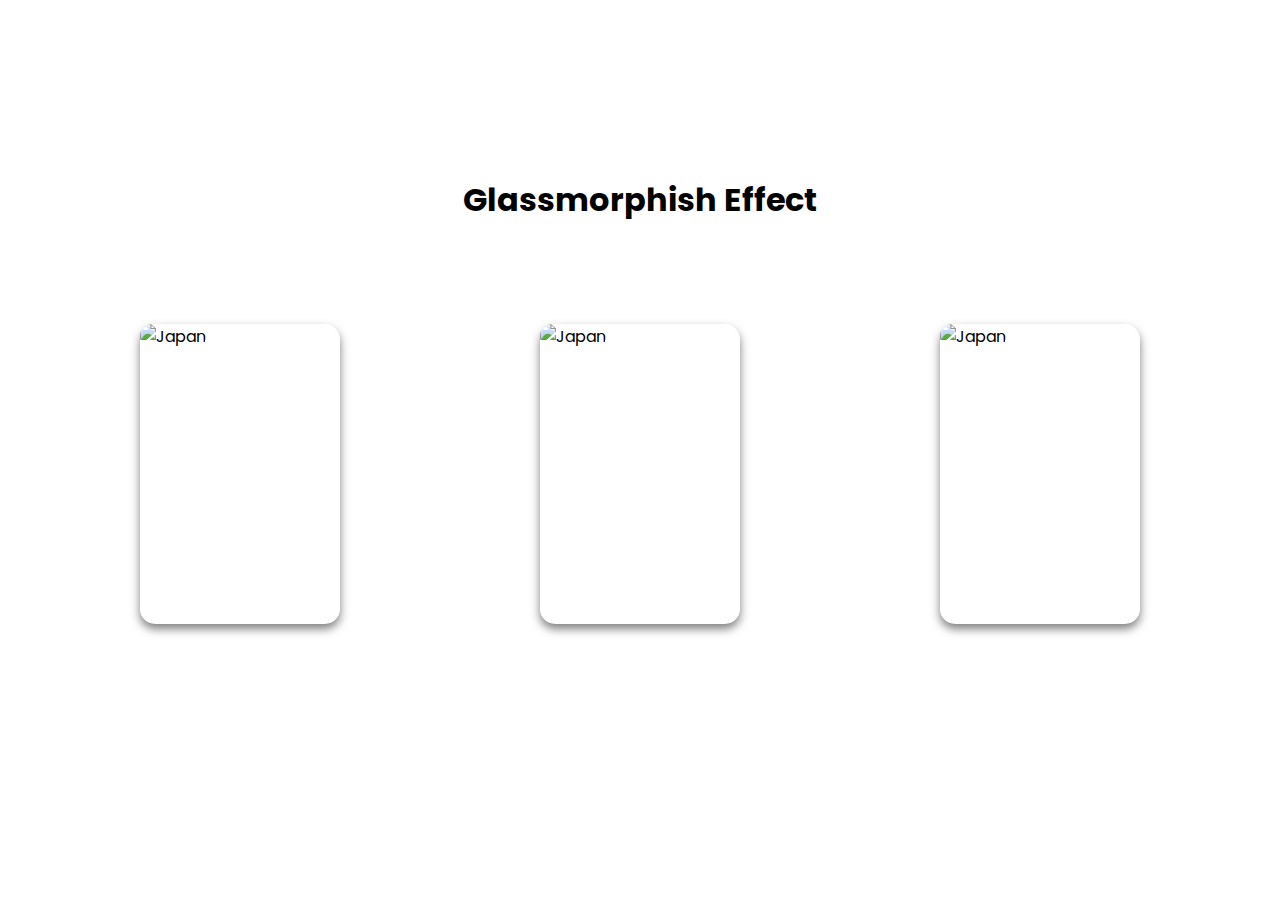
==== P-02-Glassmorphism-Card-Hover-Effect/index.html @ 8d214b6d "Add files via upload" ====
<!DOCTYPE html>
<html lang="en">
<head>
    <meta charset="UTF-8">
    <meta name="viewport" content="width=device-width, initial-scale=1.0">
    <title>Glassmorphish Effect</title>
    <link rel="stylesheet" href="style.css">
</head>
<body>
    <!-- Title -->
    <h1>Glassmorphish Effect</h1>

    <!-- Start -->
    <div class="container">
        <div class="card">
            <div class="img-box">
                <img src="https://images.unsplash.com/photo-1491884662610-dfcd28f30cfb?q=80&w=1887&auto=format&fit=crop&ixlib=rb-4.0.3&ixid=M3wxMjA3fDB8MHxwaG90by1wYWdlfHx8fGVufDB8fHx8fA%3D%3D" alt="Japan">
            </div>
            <div class="content">
                <h3>Kaino Dev</h3>
                <span>Glassmorphish Effect</span>
                <p>Lorem ipsum dolor sit amet consectetur adipisicing elit.</p>
            </div>
        </div>

        <!-- Same as the above one only different image -->
        <div class="card">
            <div class="img-box">
                <img src="https://images.unsplash.com/photo-1561503972-839d0c56de17?q=80&w=1887&auto=format&fit=crop&ixlib=rb-4.0.3&ixid=M3wxMjA3fDB8MHxwaG90by1wYWdlfHx8fGVufDB8fHx8fA%3D%3D" alt="Japan">

            </div>
            <div class="content">
                <h3>Kaino Dev</h3>
                <span>Glassmorphish Effect</span>
                <p>Lorem ipsum dolor sit amet consectetur adipisicing elit.</p>
            </div>
        </div>
        <div class="card">
            <div class="img-box">
                <img src="https://images.unsplash.com/photo-1576675466969-38eeae4b41f6?q=80&w=1887&auto=format&fit=crop&ixlib=rb-4.0.3&ixid=M3wxMjA3fDB8MHxwaG90by1wYWdlfHx8fGVufDB8fHx8fA%3D%3D" alt="Japan">

            </div>
            <div class="content">
                <h3>Kaino Dev</h3>
                <span>Glassmorphish Effect</span>
                <p>Lorem ipsum dolor sit amet consectetur adipisicing elit.</p>
            </div>
        </div>
    </div>

</body>
</html>
---- P-02-Glassmorphism-Card-Hover-Effect/style.css ----
@import url('https://fonts.googleapis.com/css2?family=Poppins:ital,wght@0,100;0,200;0,300;0,400;0,500;0,600;0,700;0,800;0,900;1,100;1,200;1,300;1,400;1,500;1,600;1,700;1,800;1,900&display=swap');

*{
    margin: 0;
    padding: 0;
    box-sizing: border-box;
    font-family: 'Poppins', sans-serif;
}

body{
    display: flex;
    justify-content: center;
    align-items: center;
    min-height: 100vh;
    background-color: #fff;
    flex-direction: column;
}

/* Typography */
.container .card .content{
    text-align: center;
    letter-spacing: 0.05rem;
    color: #fff;
    text-shadow: 0px 5px 10px rgba(0, 0, 0, 0.8);
}
.container .card .content h3{
    font-size: 1rem;
}
.container .card .content span{
    font-size: 0.8rem;
}
.container .card .content p{
    font-size: 0.8rem;
    margin-top: 0.5rem;
}

/* Card and Container Layout */
.container{
    position: relative;
    display: flex;
    justify-content: center;
    align-items: center;
    flex-wrap: wrap;
}

.container .card{
    position: relative;
    width: 200px;
    height: 300px;
    margin: 100px;
    box-shadow: 0px 5px 10px rgba(0, 0, 0, 0.5);
    display: flex;
    flex-direction: column;
    border-radius: 15px;
    transition: ease-in 200ms;
    user-select: none;
}

.container .card img{
    width: 200px;
    height: 300px;
    border-radius: 15px;
}

/* Content Hidden */
.container .card .content{
    position: absolute;
    top: 160px;
    height: 140px;
    width: 100%;
    border: 1px solid rgba(255, 255, 255, 0.2);
    display: flex;
    justify-content: center;
    align-items: center;
    flex-direction: column;
    z-index: 10;
    border-radius: 0px 0px 15px 15px;
    box-shadow: 0 -10px 10px rgba(0, 0, 0, 0.2);
    backdrop-filter: blur(5px);
    transition: ease-in 300ms;
    opacity: 0;
}
/* Content Hover Effect */
.container .card:hover .content{
    opacity: 1;
    width: 200px;
}
.container .card:hover{
    transform: translateY(-15px);
    box-shadow: 0px 10px 20px rgba(0, 0, 0, 10);
    
}
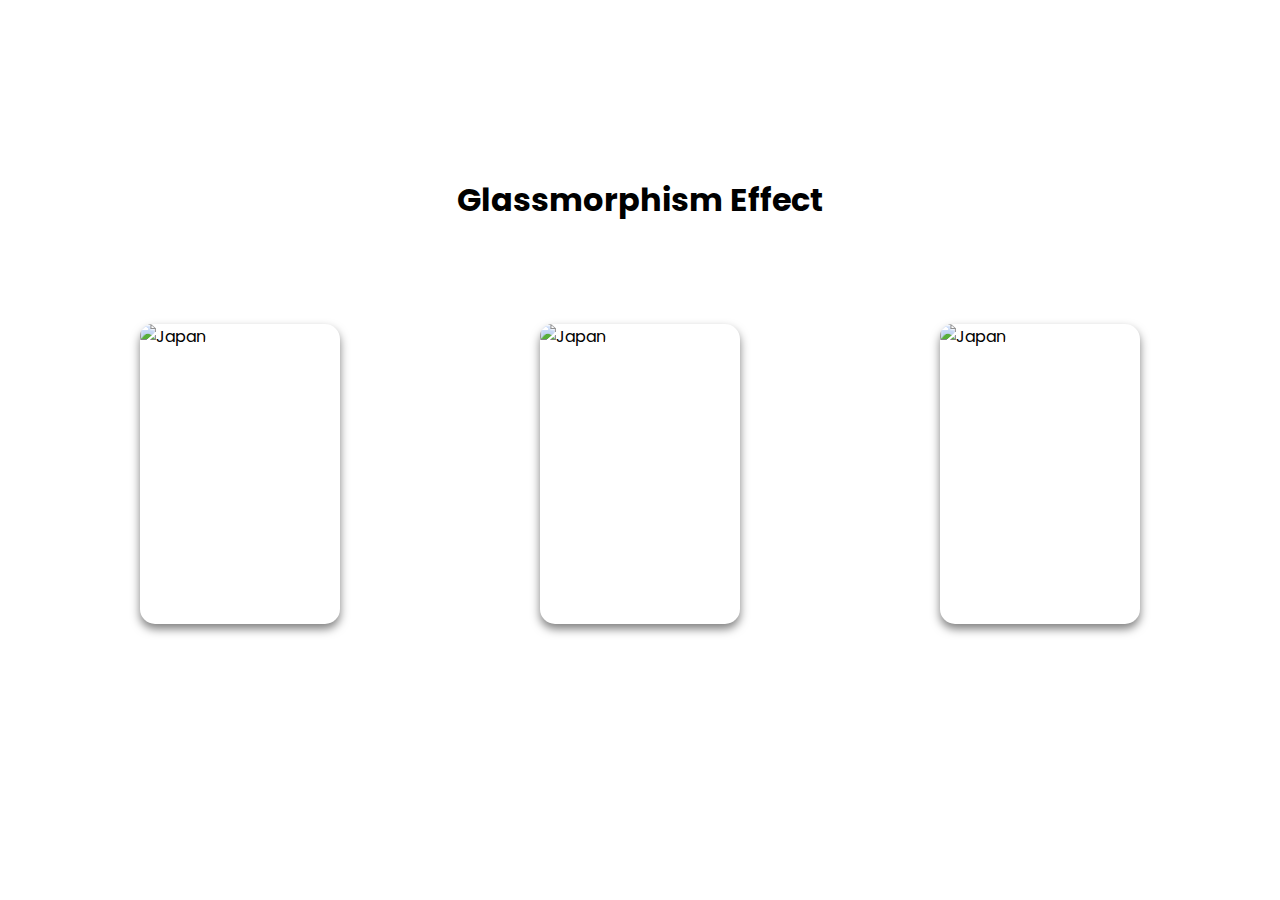
==== commit 692ab03c: "Update index.html" ====
--- a/P-02-Glassmorphism-Card-Hover-Effect/index.html
+++ b/P-02-Glassmorphism-Card-Hover-Effect/index.html
@@ -3,12 +3,12 @@
 <head>
     <meta charset="UTF-8">
     <meta name="viewport" content="width=device-width, initial-scale=1.0">
-    <title>Glassmorphish Effect</title>
+    <title>Glassmorphism Effect</title>
     <link rel="stylesheet" href="style.css">
 </head>
 <body>
     <!-- Title -->
-    <h1>Glassmorphish Effect</h1>
+    <h1>Glassmorphism Effect</h1>
 
     <!-- Start -->
     <div class="container">
@@ -18,7 +18,7 @@
             </div>
             <div class="content">
                 <h3>Kaino Dev</h3>
-                <span>Glassmorphish Effect</span>
+                <span>Glassmorphism Effect</span>
                 <p>Lorem ipsum dolor sit amet consectetur adipisicing elit.</p>
             </div>
         </div>
@@ -31,7 +31,7 @@
             </div>
             <div class="content">
                 <h3>Kaino Dev</h3>
-                <span>Glassmorphish Effect</span>
+                <span>Glassmorphism Effect</span>
                 <p>Lorem ipsum dolor sit amet consectetur adipisicing elit.</p>
             </div>
         </div>
@@ -42,11 +42,11 @@
             </div>
             <div class="content">
                 <h3>Kaino Dev</h3>
-                <span>Glassmorphish Effect</span>
+                <span>Glassmorphism Effect</span>
                 <p>Lorem ipsum dolor sit amet consectetur adipisicing elit.</p>
             </div>
         </div>
     </div>
 
 </body>
-</html>+</html>
